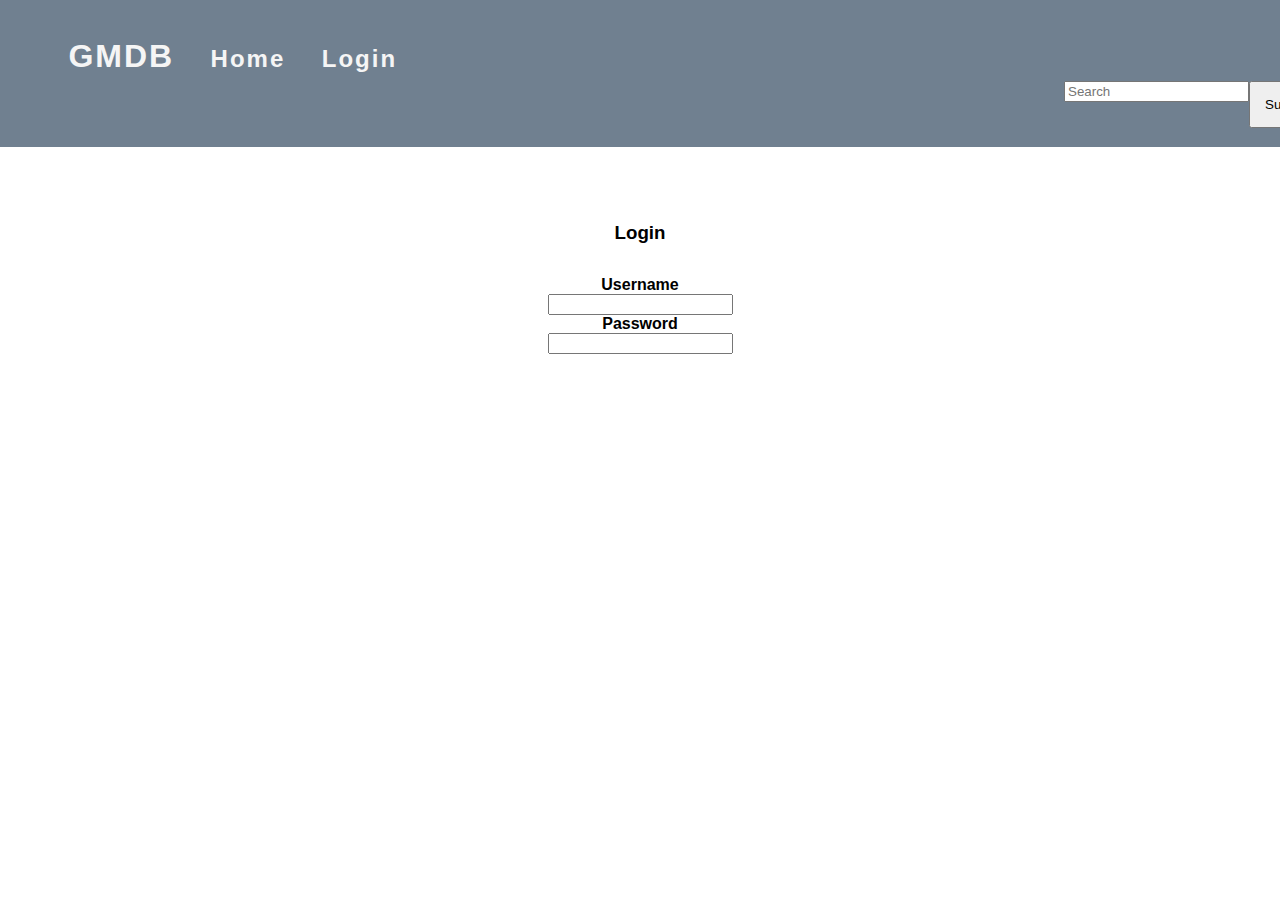
==== index.html @ 038923c5 "basic shape is ok" ====
<!DOCTYPE html>
<html>
  <head>
    <meta charset="utf-8">
    <title>Airlines!!</title>
    <link rel="stylesheet" href="./style.css">

  </head>
  <body>
    <header>
      <h1>GMDB</h1>
        <h2>Home</h2>
        <h2>Login</h2>
      <div class="search">
          <input type="text" placeholder="Search">
          <button type="submit">Submit</button>
         </div>
    </header>
    <h3>Login</h3>
    <div class="container" id="logincontainer">
        <label for="uname"><b>Username</b></label>
        <input type="text" placeholder="" name="uname" required>

        <label for="psw"><b>Password</b></label>
        <input type="password" placeholder="" name="psw" required>
      
      <div id="loginbutton">
          <h3></h3>
        </div>
      
      
    </div>
  </body>
</html>
---- style.css ----
*{
    font-family: sans-serif;
    margin: 0;
  }
  header{
    width:100%;
    padding:3%;
    background-color: slategray;
    letter-spacing: 2px;
  }

  h1{
    display: inline-block;
    color:whitesmoke;
    margin-left:30px;
  }
  h2{
    display: inline-block;
    color:whitesmoke;
    margin-left:30px;
  }
  .search{
      float: center;
      padding: 4px;
      margin: 2px;
      font-size: 16px;
      text-align: right;
  }
  .search button{
    float: right;
    display: inline;
    text-align: left;
    width: 5%;
    margin: 0;
    padding: 14px;
  }

  .container{
    display: flex;
    flex-direction: column;
    align-items: center;
    column-span: 20%;
    text-align: left;
    margin: 1em;
    font-size: 24;
    text-align: left;
    margin: 2em;
  }
  h3{
    text-align: center;
    font-size: 36;
    margin-top: 4em;
    font-weight: bolder;
  }
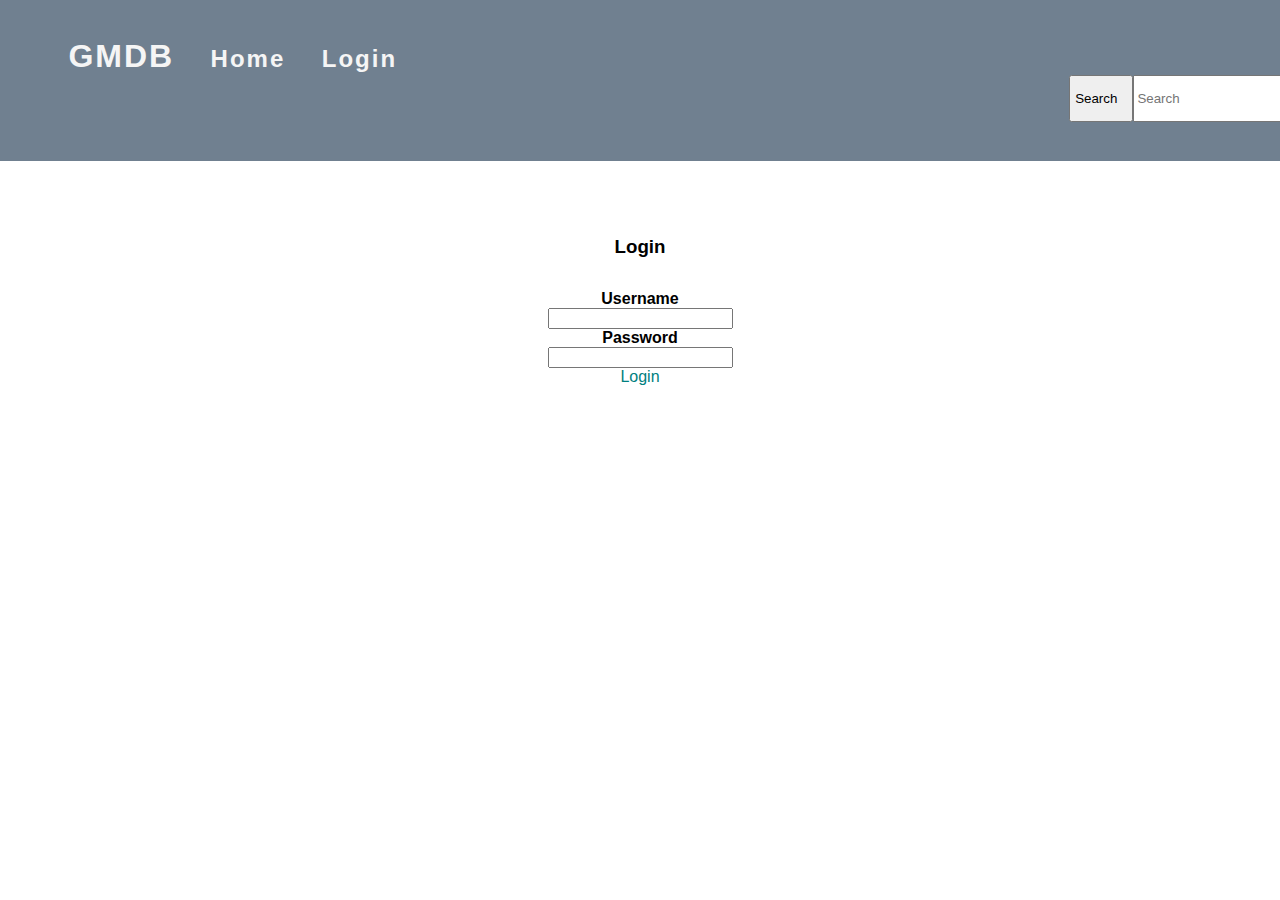
==== commit 8d6936a2: "its starting to come together; ugly and lumpy" ====
--- a/index.html
+++ b/index.html
@@ -13,7 +13,7 @@
         <h2>Login</h2>
       <div class="search">
           <input type="text" placeholder="Search">
-          <button type="submit">Submit</button>
+          <button type="submit">Search</button>
          </div>
     </header>
     <h3>Login</h3>
@@ -24,8 +24,8 @@
         <label for="psw"><b>Password</b></label>
         <input type="password" placeholder="" name="psw" required>
       
-      <div id="loginbutton">
-          <h3></h3>
+      <div class ="button" id="loginbutton">
+          <p>Login</p> 
         </div>
       
       
--- a/style.css
+++ b/style.css
@@ -20,16 +20,17 @@
     margin-left:30px;
   }
   .search{
-      float: center;
-      padding: 4px;
-      margin: 2px;
+      display: flex;
       font-size: 16px;
       text-align: right;
+      flex-direction: row-reverse;
+
   }
   .search button{
     float: right;
-    display: inline;
-    text-align: left;
+    display: flex;
+    flex-direction: row-reverse;
+    text-align: center;
     width: 5%;
     margin: 0;
     padding: 14px;
@@ -52,4 +53,9 @@
     margin-top: 4em;
     font-weight: bolder;
   }
+  .button{
+    flex-direction: column-reverse;
+    text-align: left;
+    color: teal;
+  }
 
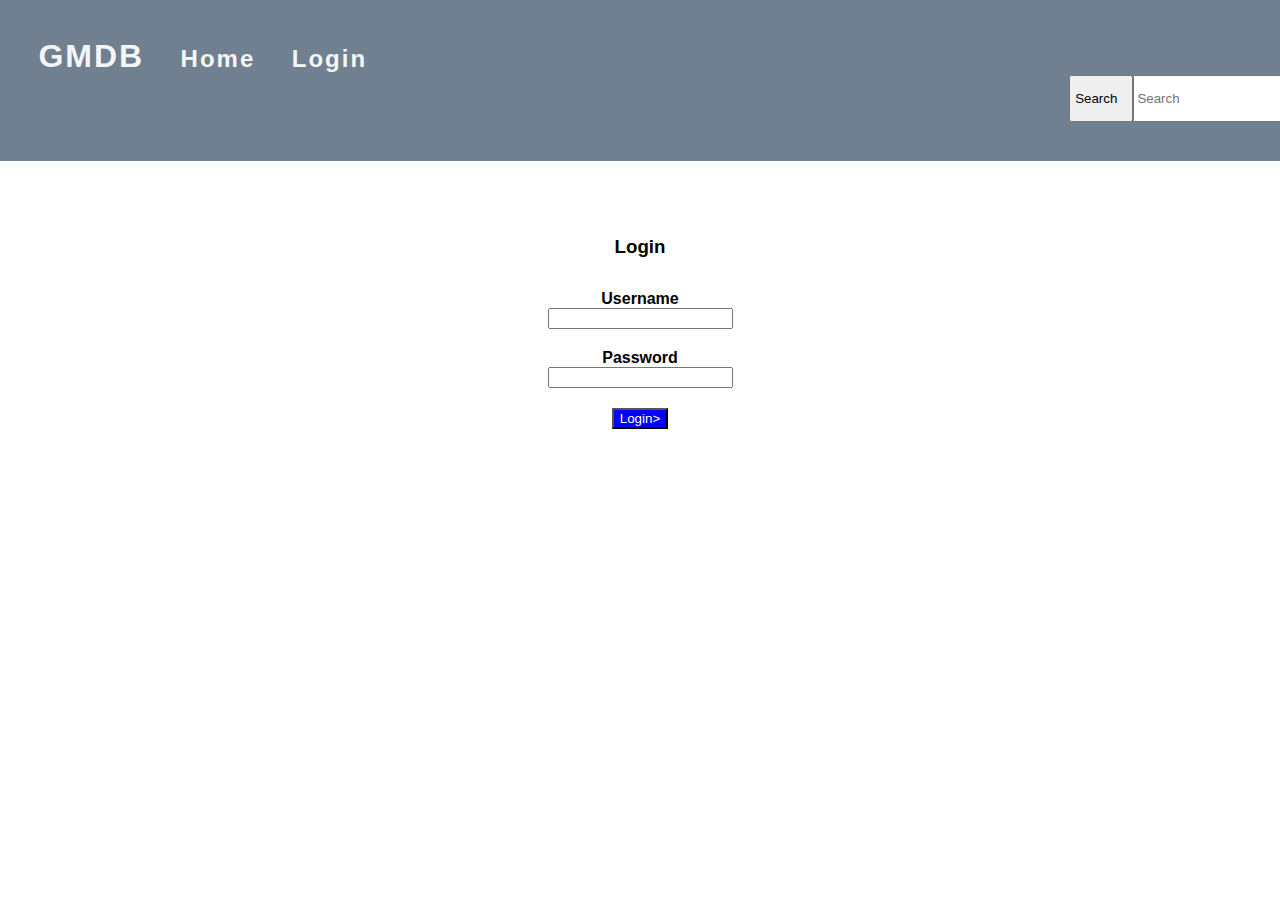
==== commit e3b29f37: "its starting to come together; ugly and lumpy" ====
--- a/index.html
+++ b/index.html
@@ -2,7 +2,7 @@
 <html>
   <head>
     <meta charset="utf-8">
-    <title>Airlines!!</title>
+    <title>Login Page</title>
     <link rel="stylesheet" href="./style.css">
 
   </head>
@@ -11,21 +11,21 @@
       <h1>GMDB</h1>
         <h2>Home</h2>
         <h2>Login</h2>
-      <div class="search">
+      <h1 class="search">
           <input type="text" placeholder="Search">
           <button type="submit">Search</button>
-         </div>
+      </h1>
     </header>
     <h3>Login</h3>
     <div class="container" id="logincontainer">
         <label for="uname"><b>Username</b></label>
         <input type="text" placeholder="" name="uname" required>
-
+      <span> </span>
         <label for="psw"><b>Password</b></label>
         <input type="password" placeholder="" name="psw" required>
-      
+      <span> </span>
       <div class ="button" id="loginbutton">
-          <p>Login</p> 
+          <button type="submit">Login></button> 
         </div>
       
       
--- a/style.css
+++ b/style.css
@@ -7,12 +7,13 @@
     padding:3%;
     background-color: slategray;
     letter-spacing: 2px;
+    display: inline-block;
   }
 
   h1{
     display: inline-block;
     color:whitesmoke;
-    margin-left:30px;
+    
   }
   h2{
     display: inline-block;
@@ -22,7 +23,7 @@
   .search{
       display: flex;
       font-size: 16px;
-      text-align: right;
+      text-align: end;
       flex-direction: row-reverse;
 
   }
@@ -44,8 +45,8 @@
     text-align: left;
     margin: 1em;
     font-size: 24;
-    text-align: left;
     margin: 2em;
+    justify-content: space-between;
   }
   h3{
     text-align: center;
@@ -53,9 +54,16 @@
     margin-top: 4em;
     font-weight: bolder;
   }
-  .button{
+  .container button{
     flex-direction: column-reverse;
     text-align: left;
-    color: teal;
+    color: white;
+    background-color: blue;
   }
-
+  #uname{
+      color: red;
+  }
+span{
+    width: 20px;
+    height: 20px;
+}
